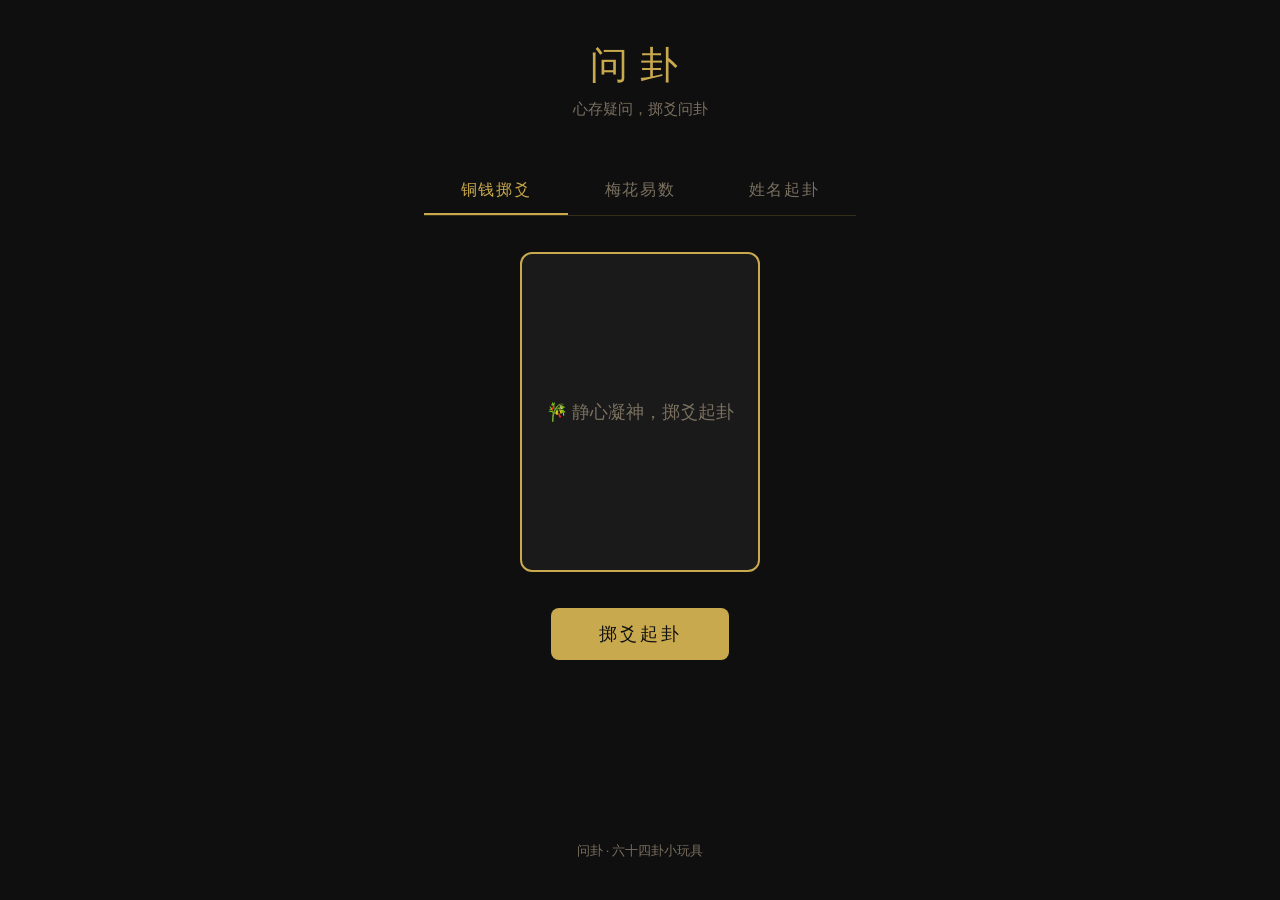
==== index.html @ 0f207373 "AGPL: 全部源码文件补充 AGPL v3 版权头部声明 (4×js + css + html)" ====
<!DOCTYPE html>
<!--
  AskTheOracle — 问卦
  Copyright (C) 2026 问卦 (AskTheOracle)
  Licensed under GNU AGPL v3.0
-->
<html lang="zh-CN">
<head>
    <meta charset="UTF-8">
    <meta name="viewport" content="width=device-width, initial-scale=1.0">
    <!-- [FIX F-06][FIX F-07] CSP: 移除 unsafe-inline（btn-share 已改用 CSS class）+ 移除 frame-ancestors（meta 标签不兼容） -->
    <meta http-equiv="Content-Security-Policy" content="default-src 'self'; style-src 'self'; img-src 'self' data:; connect-src 'none';">
    <title>问卦 · WenGua</title>
    <link rel="stylesheet" href="css/style.css">
</head>
<body>
    <div id="app">
        <header>
            <h1>问卦</h1>
            <p class="subtitle">心存疑问，掷爻问卦</p>
        </header>

        <main id="main-stage">
            <!-- 模式切换 -->
            <div id="mode-tabs">
                <button id="tab-tongqian" class="mode-tab active">铜钱掷爻</button>
                <button id="tab-meihua" class="mode-tab">梅花易数</button>
                <button id="tab-name" class="mode-tab">姓名起卦</button>
            </div>

            <!-- 卦象展示区 -->
            <div id="gua-display">
                <p class="placeholder">🎋 静心凝神，掷爻起卦</p>
            </div>

            <!-- 铜钱操作区 -->
            <div id="controls">
                <button id="btn-cast" class="btn-primary">掷爻起卦</button>
            </div>

            <!-- 梅花操作区 -->
            <div id="meihua-controls" class="hidden">
                <div class="meihua-input-row">
                    <div class="meihua-input-group">
                        <label for="input-num1">上卦数</label>
                        <input type="number" id="input-num1" min="1" max="9999" placeholder="1-9999">
                    </div>
                    <div class="meihua-input-group">
                        <label for="input-num2">下卦数</label>
                        <input type="number" id="input-num2" min="1" max="9999" placeholder="1-9999">
                    </div>
                    <div class="meihua-input-group">
                        <label for="input-num3">动爻数</label>
                        <input type="number" id="input-num3" min="1" max="9999" placeholder="1-9999">
                    </div>
                </div>
                <div class="meihua-btn-row">
                    <button id="btn-meihua-random" class="btn-aux">🎲 随机数字</button>
                    <button id="btn-meihua-time" class="btn-aux">🕐 用当前时间</button>
                </div>
                <button id="btn-meihua-cast" class="btn-primary">起卦</button>
            </div>

            <!-- 姓名起卦区 -->
            <div id="name-controls" class="hidden">
                <div class="name-input-row">
                    <input type="text" id="input-name" placeholder="请输入姓名（如：诸葛亮）" maxlength="10">
                </div>
                <button id="btn-name-cast" class="btn-primary">起卦</button>
            </div>

            <!-- 结果区 -->
            <div id="result" class="hidden">
                <div id="gua-name"></div>
                <div id="gua-symbol"></div>
                <div id="gua-interpretation"></div>
                <button id="btn-share" class="btn-aux btn-share">📤 分享卦象</button>
            </div>
        </main>

        <footer>
            <p>问卦 · 六十四卦小玩具</p>
        </footer>
    </div>

    <script src="js/gua-data.js"></script>
    <script src="js/stroke-data.js"></script>
    <script src="js/animation.js"></script>
    <script src="js/app.js"></script>
</body>
</html>
---- css/style.css ----
/* ========================================
   AskTheOracle — 样式

   Copyright (C) 2026 问卦 (AskTheOracle)
   Licensed under GNU AGPL v3.0
   ======================================== */

/* --- Reset & Base --- */
*, *::before, *::after {
    box-sizing: border-box;
    margin: 0;
    padding: 0;
}

:root {
    --color-bg: #0f0f0f;
    --color-surface: #1a1a1a;
    --color-text: #e0d6c2;
    --color-text-dim: #7a7060;
    --color-accent: #c9a94e;
    --color-accent-glow: #f0d060;
    --font-main: "Microsoft YaHei", "PingFang SC", "Noto Serif SC", serif;
}

body {
    font-family: var(--font-main);
    background: var(--color-bg);
    color: var(--color-text);
    min-height: 100vh;
    display: flex;
    justify-content: center;
    align-items: center;
}

#app {
    width: 100%;
    max-width: 480px;
    min-height: 100vh;
    display: flex;
    flex-direction: column;
    align-items: center;
    padding: 40px 24px;
}

/* --- Header --- */
header {
    text-align: center;
    margin-bottom: 48px;
}

header h1 {
    font-size: 2.4rem;
    color: var(--color-accent);
    letter-spacing: 0.3em;
    font-weight: 400;
}

.subtitle {
    color: var(--color-text-dim);
    font-size: 0.95rem;
    margin-top: 8px;
}

/* --- Main Stage --- */
#main-stage {
    flex: 1;
    width: 100%;
    display: flex;
    flex-direction: column;
    align-items: center;
    gap: 36px;
}

#gua-display {
    width: 240px;
    height: 320px;
    border: 2px solid var(--color-accent);
    border-radius: 12px;
    display: flex;
    align-items: center;
    justify-content: center;
    background: var(--color-surface);
}

.placeholder {
    color: var(--color-text-dim);
    font-size: 1.1rem;
}

/* --- Controls --- */
#controls {
    display: flex;
    gap: 16px;
}

.btn-primary {
    padding: 14px 48px;
    font-size: 1.1rem;
    font-family: var(--font-main);
    background: var(--color-accent);
    color: var(--color-bg);
    border: none;
    border-radius: 8px;
    cursor: pointer;
    letter-spacing: 0.15em;
    transition: all 0.2s ease;
}

.btn-primary:hover {
    background: var(--color-accent-glow);
    transform: translateY(-1px);
}

.btn-primary:active {
    transform: translateY(0);
}

/* --- Result --- */
/* [FIX B1] 特异性: #id.hidden (0,1,1,0) > #id {display:flex} (0,1,0,0) */
.hidden { display: none; }
#meihua-controls.hidden { display: none; }
#meihua-sub-tabs.hidden { display: none; }
#birth-controls.hidden { display: none; }
#name-controls.hidden { display: none; }

#result {
    width: 100%;
    text-align: center;
    padding: 24px;
    background: var(--color-surface);
    border-radius: 12px;
}

/* --- Footer --- */
footer {
    margin-top: 48px;
    color: var(--color-text-dim);
    font-size: 0.8rem;
}

/* --- Yao Display (爻) --- */
#gua-display {
    flex-direction: column;
    justify-content: center;
    gap: 8px;
    padding: 16px;
    overflow: hidden;
}

.yao {
    font-size: 22px;
    text-align: center;
    letter-spacing: 0.15em;
    line-height: 1.8;
    opacity: 0;
    transform: translateY(12px);
    transition: opacity 0.4s ease, transform 0.4s ease;
    position: relative;
    width: 100%;
}

.yao-visible {
    opacity: 1;
    transform: translateY(0);
}

.yao-yang {
    color: var(--color-text);
}

.yao-yin {
    color: var(--color-text);
    letter-spacing: 0.5em;
}

.yao-changing {
    color: var(--color-accent);
    text-shadow: 0 0 8px rgba(201, 169, 78, 0.4);
}

.yao-changing-mark {
    font-size: 14px;
    margin-left: 8px;
    vertical-align: super;
}

/* --- Button Disabled --- */
.btn-primary:disabled {
    opacity: 0.5;
    cursor: not-allowed;
    transform: none;
}

.btn-primary:disabled:hover {
    background: var(--color-accent);
    transform: none;
}

/* --- Result Area --- */
#gua-name {
    font-size: 1.6rem;
    color: var(--color-accent);
    margin-bottom: 8px;
    letter-spacing: 0.1em;
}

#gua-symbol {
    font-size: 56px;
    line-height: 1.4;
    margin-bottom: 16px;
}

#gua-interpretation {
    text-align: left;
    line-height: 1.8;
}

.gua-judgement {
    font-size: 1rem;
    padding: 12px 0;
    border-bottom: 1px solid rgba(201, 169, 78, 0.2);
    margin-bottom: 12px;
}

.yao-lines-list {
    display: flex;
    flex-direction: column;
    gap: 4px;
    margin-bottom: 16px;
}

.yao-line-item {
    font-size: 0.95rem;
    padding: 6px 12px;
    border-radius: 4px;
    line-height: 1.6;
}

.yao-line-item.changing {
    color: var(--color-accent);
    border-left: 3px solid var(--color-accent);
    background: rgba(201, 169, 78, 0.08);
}

/* --- Bian Gua Card (变卦) --- */
.bian-gua-card {
    background: var(--color-bg);
    border: 1px solid var(--color-accent);
    border-radius: 10px;
    padding: 16px;
    margin-bottom: 16px;
}

.bian-gua-header {
    font-size: 1.2rem;
    color: var(--color-accent);
    margin-bottom: 8px;
    letter-spacing: 0.1em;
}

.bian-gua-judgement {
    font-size: 0.95rem;
    line-height: 1.6;
}

/* --- Gua Focus (解读焦点) --- */
.gua-focus {
    border-left: 4px solid var(--color-accent);
    padding: 12px 16px;
    background: rgba(201, 169, 78, 0.06);
    border-radius: 0 8px 8px 0;
}

.gua-focus-header {
    font-size: 1.05rem;
    color: var(--color-accent);
    margin-bottom: 8px;
    letter-spacing: 0.1em;
}

.gua-focus-primary {
    font-size: 1rem;
    line-height: 1.6;
    margin-bottom: 4px;
}

.gua-focus-secondary {
    font-size: 0.95rem;
    line-height: 1.6;
    color: var(--color-text-dim);
}

/* --- Mode Tabs --- */
#mode-tabs {
    display: flex;
    width: 100%;
    border-bottom: 1px solid rgba(201, 169, 78, 0.2);
    margin-bottom: 0;
}

.mode-tab {
    flex: 1;
    padding: 12px 16px;
    font-size: 1rem;
    font-family: var(--font-main);
    background: transparent;
    color: var(--color-text-dim);
    border: none;
    border-bottom: 2px solid transparent;
    cursor: pointer;
    letter-spacing: 0.1em;
    transition: all 0.2s ease;
}

.mode-tab:hover {
    color: var(--color-text);
}

.mode-tab.active {
    color: var(--color-accent);
    border-bottom-color: var(--color-accent);
}

/* --- Meihua Controls --- */
#meihua-controls {
    width: 100%;
    display: flex;
    flex-direction: column;
    gap: 16px;
    align-items: center;
}

.meihua-input-row {
    display: flex;
    gap: 12px;
    width: 100%;
}

.meihua-input-group {
    flex: 1;
    display: flex;
    flex-direction: column;
    gap: 6px;
}

.meihua-input-group label {
    font-size: 0.85rem;
    color: var(--color-text-dim);
    text-align: center;
}

.meihua-input-group input {
    padding: 10px 8px;
    font-size: 1.1rem;
    font-family: var(--font-main);
    background: var(--color-bg);
    color: var(--color-text);
    border: 1px solid rgba(201, 169, 78, 0.3);
    border-radius: 6px;
    text-align: center;
    outline: none;
    transition: border-color 0.2s ease;
    -moz-appearance: textfield;
}

.meihua-input-group input::-webkit-outer-spin-button,
.meihua-input-group input::-webkit-inner-spin-button {
    -webkit-appearance: none;
    margin: 0;
}

.meihua-input-group input:focus {
    border-color: var(--color-accent);
}

.meihua-input-group input.error {
    border-color: #e05555;
    box-shadow: 0 0 6px rgba(224, 85, 85, 0.4);
}

.meihua-btn-row {
    display: flex;
    gap: 12px;
    width: 100%;
}

.btn-aux {
    flex: 1;
    padding: 10px 12px;
    font-size: 0.9rem;
    font-family: var(--font-main);
    background: transparent;
    color: var(--color-accent);
    border: 1px solid var(--color-accent);
    border-radius: 6px;
    cursor: pointer;
    letter-spacing: 0.05em;
    transition: all 0.2s ease;
}

.btn-aux:hover {
    background: rgba(201, 169, 78, 0.1);
}

.btn-share {
    margin-top: 16px;
    width: 100%;
}

/* --- Meihua Trigram Display --- */
#gua-display.meihua-mode {
    flex-direction: row;
    justify-content: center;
    align-items: center;
    gap: 4px;
}

.meihua-trigram {
    font-size: 56px;
    line-height: 1;
    color: var(--color-accent);
}

/* --- Meihua Result Cards --- */
.meihua-card {
    padding: 16px;
    margin-bottom: 12px;
    border-radius: 10px;
}

.meihua-card .card-header {
    font-size: 1.1rem;
    color: var(--color-accent);
    margin-bottom: 8px;
    letter-spacing: 0.08em;
}

.meihua-card .card-body {
    font-size: 0.95rem;
    line-height: 1.6;
}

/* --- Ti-Yong Sheng-Ke Card --- */
.tiyong-card {
    padding: 16px;
    margin-bottom: 12px;
    border-radius: 10px;
    border: 1px solid;
}

.tiyong-card .card-header {
    font-size: 1.1rem;
    margin-bottom: 8px;
    letter-spacing: 0.08em;
}

.tiyong-card .card-body {
    font-size: 0.95rem;
    line-height: 1.8;
}

.tiyong-level-5 {
    background: rgba(76, 175, 80, 0.12);
    border-color: #4caf50;
}

.tiyong-level-5 .card-header {
    color: #4caf50;
}

.tiyong-level-4 {
    background: rgba(33, 150, 243, 0.12);
    border-color: #2196f3;
}

.tiyong-level-4 .card-header {
    color: #2196f3;
}

.tiyong-level-3 {
    background: rgba(201, 169, 78, 0.12);
    border-color: var(--color-accent);
}

.tiyong-level-3 .card-header {
    color: var(--color-accent);
}

.tiyong-level-2 {
    background: rgba(255, 193, 7, 0.12);
    border-color: #ffc107;
}

.tiyong-level-2 .card-header {
    color: #ffc107;
}

.tiyong-level-1 {
    background: rgba(224, 85, 85, 0.12);
    border-color: #e05555;
}

.tiyong-level-1 .card-header {
    color: #e05555;
}

/* --- Meihua Source Info --- */
.meihua-source {
    font-size: 0.85rem;
    color: var(--color-text-dim);
    margin-top: 4px;
    line-height: 1.6;
}

/* --- Name Controls --- */
#name-controls {
    width: 100%;
    display: flex;
    flex-direction: column;
    gap: 16px;
    align-items: center;
}

.name-input-row {
    width: 100%;
}

.name-input-row input {
    width: 100%;
    padding: 14px 12px;
    font-size: 1.2rem;
    font-family: var(--font-main);
    background: var(--color-bg);
    color: var(--color-text);
    border: 1px solid rgba(201, 169, 78, 0.3);
    border-radius: 8px;
    text-align: center;
    outline: none;
    transition: border-color 0.2s ease;
}

.name-input-row input:focus {
    border-color: var(--color-accent);
}

/* [FIX B4] 统一错误样式：与 meihua-input-group 保持一致 */
.name-input-row input.error {
    border-color: #e05555;
    box-shadow: 0 0 6px rgba(224, 85, 85, 0.4);
}

/* --- Stroke Detail --- */
.stroke-detail {
    text-align: center;
    padding: 12px;
    margin-bottom: 12px;
    background: var(--color-bg);
    border-radius: 8px;
    border: 1px solid rgba(201, 169, 78, 0.15);
    line-height: 2;
}

.stroke-char {
    color: var(--color-accent);
    font-size: 1rem;
}

.stroke-num {
    color: var(--color-text);
    font-weight: bold;
    font-size: 1.1rem;
}

.stroke-sum {
    color: var(--color-text-dim);
    font-size: 0.85rem;
}

/* --- Name Eval Card --- */
.name-eval-card {
    padding: 16px;
    margin-bottom: 12px;
    border-radius: 10px;
    border: 1px solid;
}

/* --- Coin Flip Animation --- */
@keyframes coinFlip {
    0%   { transform: rotateY(0deg) scale(0); opacity: 0; }
    50%  { transform: rotateY(360deg) scale(1.2); opacity: 1; }
    100% { transform: rotateY(720deg) scale(1); opacity: 1; }
}

@keyframes coinPulse {
    0%,100% { box-shadow: 0 0 4px var(--color-accent); }
    50% { box-shadow: 0 0 20px var(--color-accent-glow); }
}

.coin-flip {
    transform-style: preserve-3d;
    animation: coinFlip 0.5s ease-out forwards;
}

.coin-flip.coin-changing {
    animation: coinFlip 0.5s ease-out forwards, coinPulse 1s ease-in-out 0.5s infinite;
}

.coin-flip .coin-icon {
    display: inline-block;
    font-size: 28px;
    margin-right: 8px;
    vertical-align: middle;
}

.coin-flip .coin-text {
    display: inline-block;
    vertical-align: middle;
}

/* --- Responsive (480px) --- */
@media (max-width: 480px) {
    #app {
        padding: 24px 16px;
    }

    #gua-display {
        width: 200px;
        height: 280px;
    }

    .yao {
        font-size: 18px;
    }

    #gua-symbol {
        font-size: 48px;
    }

    #gua-name {
        font-size: 1.3rem;
    }

    .btn-primary {
        padding: 12px 36px;
        font-size: 1rem;
    }

    .bian-gua-card {
        padding: 12px;
    }

    .gua-focus {
        padding: 10px 12px;
    }

    .meihua-input-row {
        gap: 8px;
    }

    .meihua-input-group input {
        font-size: 1rem;
        padding: 8px 4px;
    }

    .btn-aux {
        font-size: 0.8rem;
        padding: 8px 6px;
    }

    .meihua-trigram {
        font-size: 42px;
    }

    #mode-tabs {
        font-size: 0.9rem;
    }

    .name-input-row input {
        font-size: 1.1rem;
        padding: 10px 8px;
    }
}
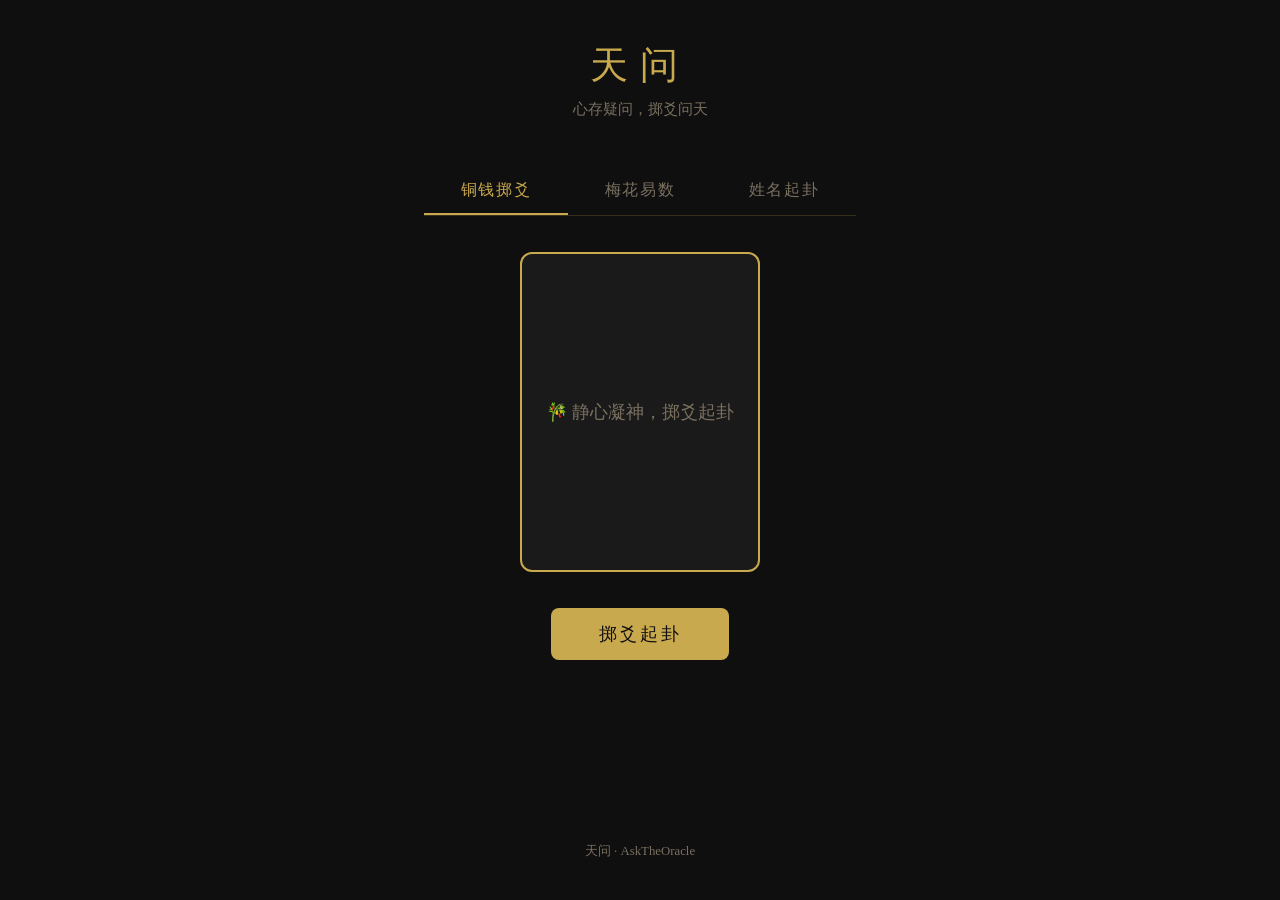
==== commit 85122530: "正式更名: 问卦 → 天问 (AskTheOracle) — 全局替换源码+文档+报告" ====
--- a/index.html
+++ b/index.html
@@ -1,7 +1,7 @@
 <!DOCTYPE html>
 <!--
-  AskTheOracle — 问卦
-  Copyright (C) 2026 问卦 (AskTheOracle)
+  AskTheOracle — 天问
+  Copyright (C) 2026 天问 (AskTheOracle)
   Licensed under GNU AGPL v3.0
 -->
 <html lang="zh-CN">
@@ -10,14 +10,14 @@
     <meta name="viewport" content="width=device-width, initial-scale=1.0">
     <!-- [FIX F-06][FIX F-07] CSP: 移除 unsafe-inline（btn-share 已改用 CSS class）+ 移除 frame-ancestors（meta 标签不兼容） -->
     <meta http-equiv="Content-Security-Policy" content="default-src 'self'; style-src 'self'; img-src 'self' data:; connect-src 'none';">
-    <title>问卦 · WenGua</title>
+    <title>天问 · AskTheOracle</title>
     <link rel="stylesheet" href="css/style.css">
 </head>
 <body>
     <div id="app">
         <header>
-            <h1>问卦</h1>
-            <p class="subtitle">心存疑问，掷爻问卦</p>
+            <h1>天问</h1>
+            <p class="subtitle">心存疑问，掷爻问天</p>
         </header>
 
         <main id="main-stage">
@@ -79,7 +79,7 @@
         </main>
 
         <footer>
-            <p>问卦 · 六十四卦小玩具</p>
+            <p>天问 · AskTheOracle</p>
         </footer>
     </div>
 
--- a/css/style.css
+++ b/css/style.css
@@ -1,7 +1,7 @@
 /* ========================================
    AskTheOracle — 样式
 
-   Copyright (C) 2026 问卦 (AskTheOracle)
+   Copyright (C) 2026 天问 (AskTheOracle)
    Licensed under GNU AGPL v3.0
    ======================================== */
 
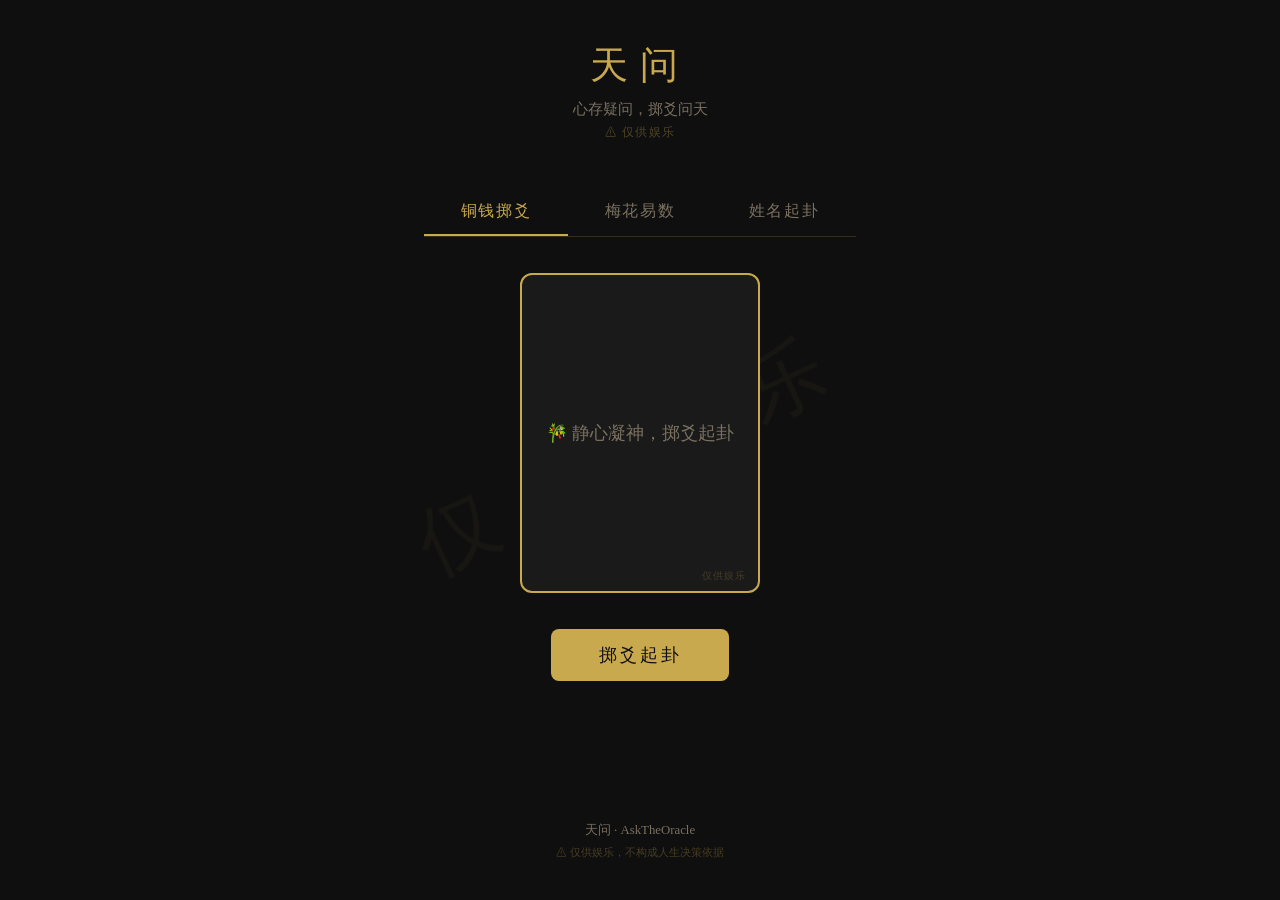
==== commit 936561e8: "A 0.6: 全页水印 — header+footer+背景+gua展示区+分享卡片五处仅供娱乐" ====
--- a/index.html
+++ b/index.html
@@ -9,15 +9,21 @@
     <meta charset="UTF-8">
     <meta name="viewport" content="width=device-width, initial-scale=1.0">
     <!-- [FIX F-06][FIX F-07] CSP: 移除 unsafe-inline（btn-share 已改用 CSS class）+ 移除 frame-ancestors（meta 标签不兼容） -->
-    <meta http-equiv="Content-Security-Policy" content="default-src 'self'; style-src 'self'; img-src 'self' data:; connect-src 'none';">
+    <meta http-equiv="Content-Security-Policy" content="default-src 'self'; style-src 'self'; img-src 'self' data:; connect-src 'self'; worker-src 'self';">
     <title>天问 · AskTheOracle</title>
     <link rel="stylesheet" href="css/style.css">
+    <link rel="manifest" href="manifest.json">
+    <meta name="theme-color" content="#0f0f0f">
+    <meta name="apple-mobile-web-app-capable" content="yes">
+    <meta name="apple-mobile-web-app-status-bar-style" content="black-translucent">
+    <link rel="apple-touch-icon" href="icon.svg">
 </head>
 <body>
     <div id="app">
         <header>
             <h1>天问</h1>
             <p class="subtitle">心存疑问，掷爻问天</p>
+            <p class="header-disclaimer">⚠ 仅供娱乐</p>
         </header>
 
         <main id="main-stage">
@@ -80,6 +86,7 @@
 
         <footer>
             <p>天问 · AskTheOracle</p>
+            <p class="footer-disclaimer">⚠ 仅供娱乐，不构成人生决策依据</p>
         </footer>
     </div>
 
@@ -87,5 +94,10 @@
     <script src="js/stroke-data.js"></script>
     <script src="js/animation.js"></script>
     <script src="js/app.js"></script>
+    <script>
+    if ('serviceWorker' in navigator) {
+        navigator.serviceWorker.register('sw.js').catch(function () {});
+    }
+    </script>
 </body>
 </html>
--- a/css/style.css
+++ b/css/style.css
@@ -30,6 +30,24 @@
     display: flex;
     justify-content: center;
     align-items: center;
+    position: relative;
+    overflow-x: hidden;
+}
+
+/* --- Global watermark --- */
+body::after {
+    content: '仅供娱乐';
+    position: fixed;
+    top: 50%;
+    left: 50%;
+    transform: translate(-50%, -50%) rotate(-25deg);
+    font-size: 5rem;
+    color: rgba(201, 169, 78, 0.04);
+    pointer-events: none;
+    white-space: nowrap;
+    z-index: 0;
+    letter-spacing: 0.5em;
+    font-family: var(--font-main);
 }
 
 #app {
@@ -40,6 +58,8 @@
     flex-direction: column;
     align-items: center;
     padding: 40px 24px;
+    position: relative;
+    z-index: 1;
 }
 
 /* --- Header --- */
@@ -59,6 +79,13 @@
     color: var(--color-text-dim);
     font-size: 0.95rem;
     margin-top: 8px;
+}
+
+.header-disclaimer {
+    color: rgba(201, 169, 78, 0.35);
+    font-size: 0.75rem;
+    margin-top: 4px;
+    letter-spacing: 0.1em;
 }
 
 /* --- Main Stage --- */
@@ -80,6 +107,20 @@
     align-items: center;
     justify-content: center;
     background: var(--color-surface);
+    position: relative;
+    overflow: hidden;
+}
+
+#gua-display::after {
+    content: '仅供娱乐';
+    position: absolute;
+    bottom: 8px;
+    right: 12px;
+    font-size: 0.65rem;
+    color: rgba(201, 169, 78, 0.25);
+    pointer-events: none;
+    letter-spacing: 0.1em;
+    font-family: var(--font-main);
 }
 
 .placeholder {
@@ -136,6 +177,13 @@
     margin-top: 48px;
     color: var(--color-text-dim);
     font-size: 0.8rem;
+    text-align: center;
+}
+
+.footer-disclaimer {
+    margin-top: 6px;
+    font-size: 0.7rem;
+    color: rgba(201, 169, 78, 0.3);
 }
 
 /* --- Yao Display (爻) --- */
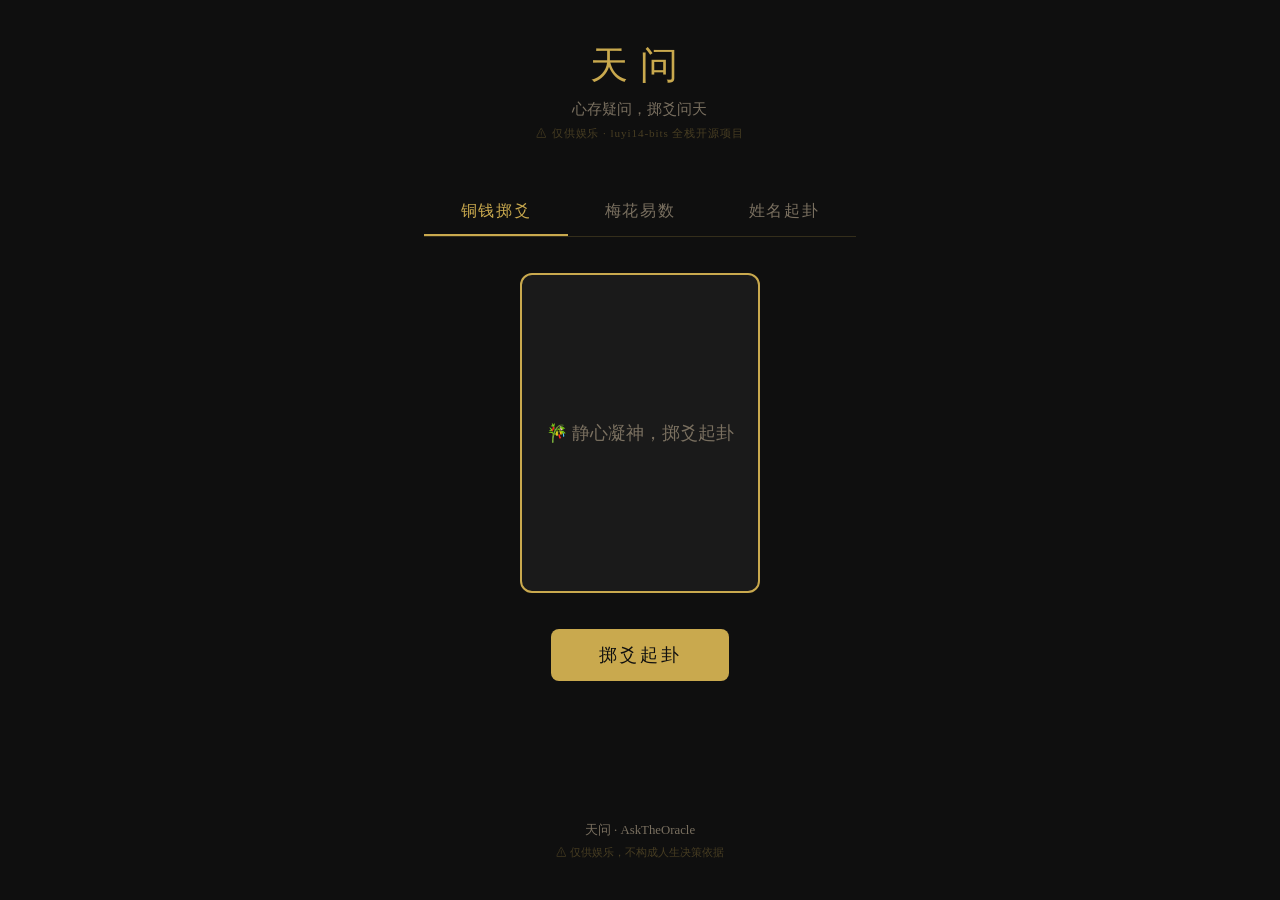
==== commit b32f4a42: "水印简化: 移除全局斜纹和卦象框角标，仅保留标题下方一行" ====
--- a/index.html
+++ b/index.html
@@ -23,7 +23,7 @@
         <header>
             <h1>天问</h1>
             <p class="subtitle">心存疑问，掷爻问天</p>
-            <p class="header-disclaimer">⚠ 仅供娱乐</p>
+            <p class="header-watermark">⚠ 仅供娱乐 · luyi14-bits 全栈开源项目</p>
         </header>
 
         <main id="main-stage">
--- a/css/style.css
+++ b/css/style.css
@@ -30,24 +30,6 @@
     display: flex;
     justify-content: center;
     align-items: center;
-    position: relative;
-    overflow-x: hidden;
-}
-
-/* --- Global watermark --- */
-body::after {
-    content: '仅供娱乐';
-    position: fixed;
-    top: 50%;
-    left: 50%;
-    transform: translate(-50%, -50%) rotate(-25deg);
-    font-size: 5rem;
-    color: rgba(201, 169, 78, 0.04);
-    pointer-events: none;
-    white-space: nowrap;
-    z-index: 0;
-    letter-spacing: 0.5em;
-    font-family: var(--font-main);
 }
 
 #app {
@@ -58,8 +40,6 @@
     flex-direction: column;
     align-items: center;
     padding: 40px 24px;
-    position: relative;
-    z-index: 1;
 }
 
 /* --- Header --- */
@@ -88,6 +68,13 @@
     letter-spacing: 0.1em;
 }
 
+.header-watermark {
+    color: rgba(201, 169, 78, 0.3);
+    font-size: 0.7rem;
+    margin-top: 6px;
+    letter-spacing: 0.08em;
+}
+
 /* --- Main Stage --- */
 #main-stage {
     flex: 1;
@@ -107,20 +94,6 @@
     align-items: center;
     justify-content: center;
     background: var(--color-surface);
-    position: relative;
-    overflow: hidden;
-}
-
-#gua-display::after {
-    content: '仅供娱乐';
-    position: absolute;
-    bottom: 8px;
-    right: 12px;
-    font-size: 0.65rem;
-    color: rgba(201, 169, 78, 0.25);
-    pointer-events: none;
-    letter-spacing: 0.1em;
-    font-family: var(--font-main);
 }
 
 .placeholder {
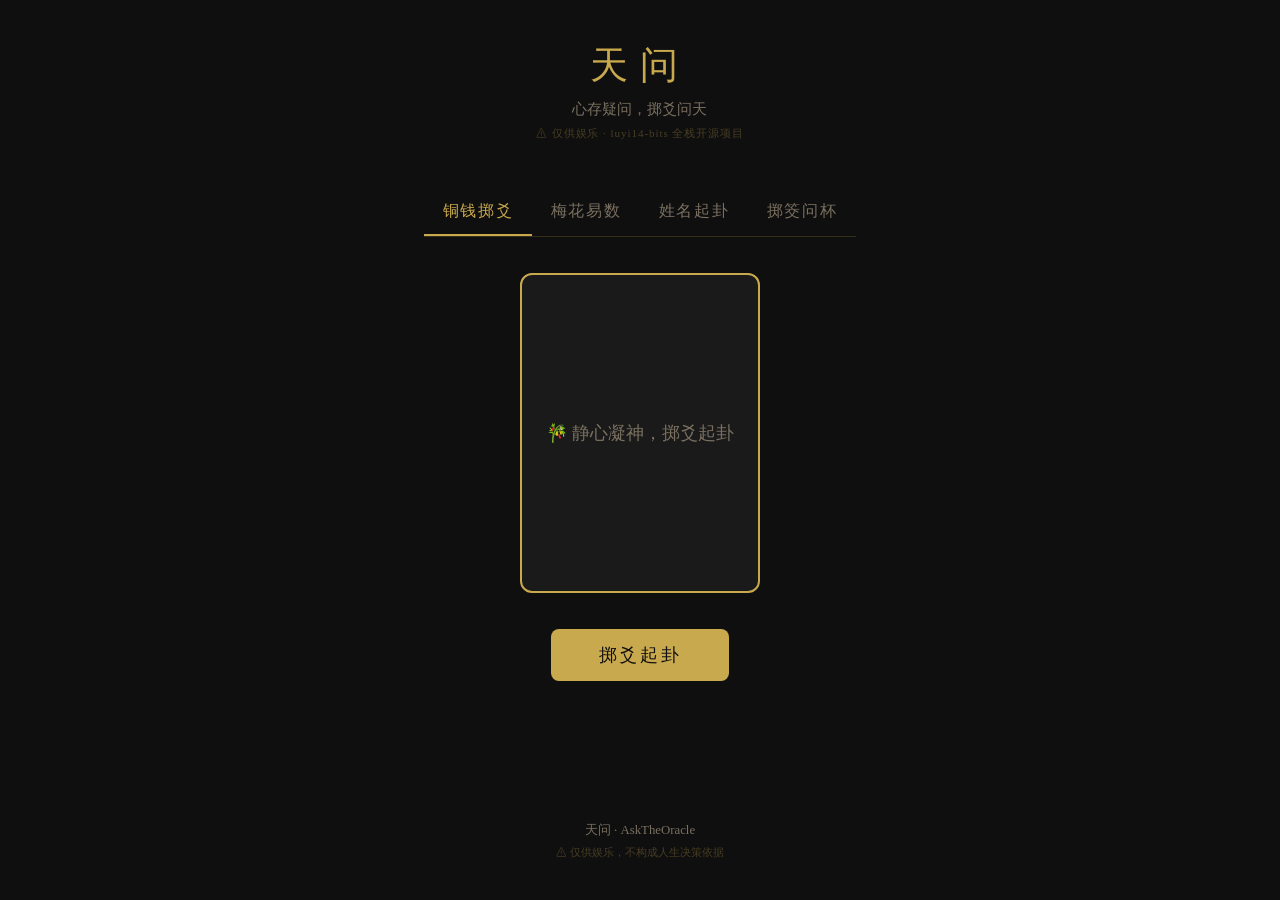
==== commit babb41e0: "A 0.7: 掷筊问杯+白话解卦发布 — 六模式就绪，versions/A0.7 冻结 63 文件" ====
--- a/index.html
+++ b/index.html
@@ -32,6 +32,7 @@
                 <button id="tab-tongqian" class="mode-tab active">铜钱掷爻</button>
                 <button id="tab-meihua" class="mode-tab">梅花易数</button>
                 <button id="tab-name" class="mode-tab">姓名起卦</button>
+                <button id="tab-jiaobei" class="mode-tab">掷筊问杯</button>
             </div>
 
             <!-- 卦象展示区 -->
@@ -75,6 +76,14 @@
                 <button id="btn-name-cast" class="btn-primary">起卦</button>
             </div>
 
+            <!-- 掷筊问杯区 -->
+            <div id="jiaobei-controls" class="hidden">
+                <div id="jiaobei-display">
+                    <p class="placeholder">🙏 掷筊问杯，诚心则灵</p>
+                </div>
+                <button id="btn-jiaobei" class="btn-primary">掷杯</button>
+            </div>
+
             <!-- 结果区 -->
             <div id="result" class="hidden">
                 <div id="gua-name"></div>
@@ -91,6 +100,7 @@
     </div>
 
     <script src="js/gua-data.js"></script>
+    <script src="js/plain-data.js"></script>
     <script src="js/stroke-data.js"></script>
     <script src="js/animation.js"></script>
     <script src="js/app.js"></script>
--- a/css/style.css
+++ b/css/style.css
@@ -136,6 +136,7 @@
 #meihua-sub-tabs.hidden { display: none; }
 #birth-controls.hidden { display: none; }
 #name-controls.hidden { display: none; }
+#jiaobei-controls.hidden { display: none; }
 
 #result {
     width: 100%;
@@ -605,6 +606,85 @@
     border: 1px solid;
 }
 
+/* --- Plain Card (白话解读) --- */
+.plain-card {
+    padding: 12px 16px;
+    margin-bottom: 12px;
+    background: rgba(26, 26, 26, 0.8);
+    border-left: 4px solid var(--color-accent);
+    border-radius: 0 8px 8px 0;
+    font-size: 0.95rem;
+    line-height: 1.7;
+    color: var(--color-text);
+}
+
+/* --- JiaoBei Animation --- */
+@keyframes jiaobeiDrop {
+    0%   { transform: translateY(-80px) rotateX(90deg); opacity: 0; }
+    60%  { transform: translateY(10px) rotateX(0deg); opacity: 1; }
+    80%  { transform: translateY(-5px); }
+    100% { transform: translateY(0); opacity: 1; }
+}
+
+@keyframes jiaobeiGlow {
+    0%,100% { box-shadow: 0 0 4px currentColor; }
+    50% { box-shadow: 0 0 20px currentColor; }
+}
+
+.jiaobei-result {
+    display: flex;
+    flex-direction: column;
+    align-items: center;
+    gap: 8px;
+    padding: 16px;
+    margin: 8px 0;
+    border-radius: 12px;
+    animation: jiaobeiDrop 0.8s ease-out forwards;
+    opacity: 0;
+}
+
+.jiaobei-visible {
+    opacity: 1;
+}
+
+.jiaobei-cup {
+    font-size: 48px;
+    line-height: 1;
+    animation: jiaobeiGlow 1.5s ease-in-out 0.8s infinite;
+}
+
+.jiaobei-shengbei {
+    color: #4caf50;
+}
+
+.jiaobei-shengbei .jiaobei-cup {
+    color: #4caf50;
+    text-shadow: 0 0 12px rgba(76, 175, 80, 0.6);
+}
+
+.jiaobei-xiaobei {
+    color: #ffc107;
+}
+
+.jiaobei-xiaobei .jiaobei-cup {
+    color: #ffc107;
+    text-shadow: 0 0 12px rgba(255, 193, 7, 0.6);
+}
+
+.jiaobei-yinbei {
+    color: #e05555;
+}
+
+.jiaobei-yinbei .jiaobei-cup {
+    color: #e05555;
+    text-shadow: 0 0 12px rgba(224, 85, 85, 0.6);
+}
+
+.jiaobei-label {
+    font-size: 1rem;
+    letter-spacing: 0.1em;
+}
+
 /* --- Coin Flip Animation --- */
 @keyframes coinFlip {
     0%   { transform: rotateY(0deg) scale(0); opacity: 0; }
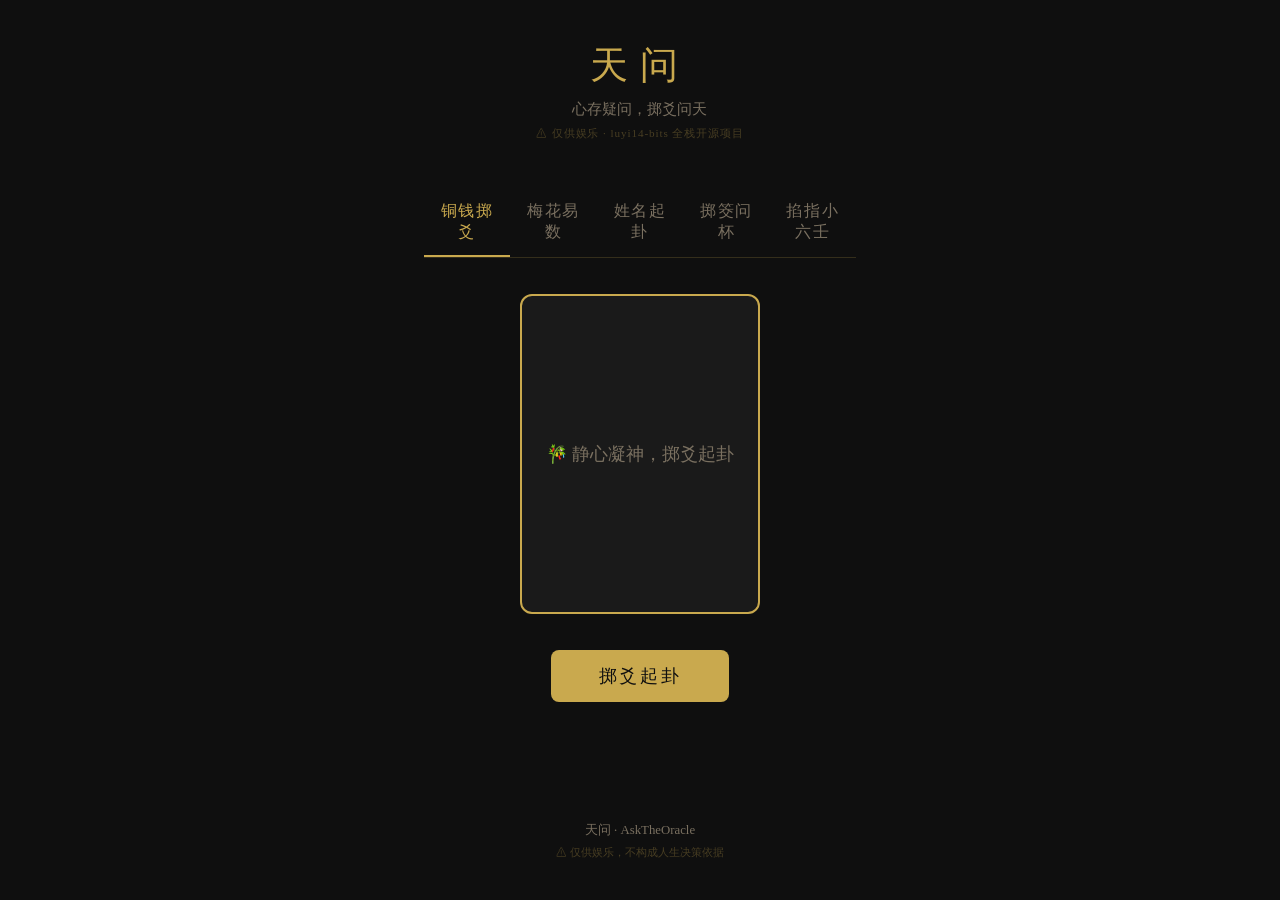
==== commit 8ff1e83a: "fix: 交叉起卦命运等级偏高 — 删 auto-boost+降降级阈值(badCount>=2→-1)" ====
--- a/index.html
+++ b/index.html
@@ -33,6 +33,7 @@
                 <button id="tab-meihua" class="mode-tab">梅花易数</button>
                 <button id="tab-name" class="mode-tab">姓名起卦</button>
                 <button id="tab-jiaobei" class="mode-tab">掷筊问杯</button>
+                <button id="tab-liuren" class="mode-tab">掐指小六壬</button>
             </div>
 
             <!-- 卦象展示区 -->
@@ -74,6 +75,28 @@
                     <input type="text" id="input-name" placeholder="请输入姓名（如：诸葛亮）" maxlength="10">
                 </div>
                 <button id="btn-name-cast" class="btn-primary">起卦</button>
+                <button id="btn-toggle-cross" class="btn-aux">交叉分析</button>
+                <div id="birth-controls" class="hidden">
+                    <div class="birth-input-row">
+                        <div class="birth-input-group">
+                            <label for="input-birth-year">年</label>
+                            <input type="number" id="input-birth-year" min="1900" max="2100" placeholder="1990">
+                        </div>
+                        <div class="birth-input-group">
+                            <label for="input-birth-month">月</label>
+                            <input type="number" id="input-birth-month" min="1" max="12" placeholder="1">
+                        </div>
+                        <div class="birth-input-group">
+                            <label for="input-birth-day">日</label>
+                            <input type="number" id="input-birth-day" min="1" max="31" placeholder="1">
+                        </div>
+                        <div class="birth-input-group">
+                            <label for="input-birth-hour">时</label>
+                            <input type="number" id="input-birth-hour" min="0" max="23" placeholder="12">
+                        </div>
+                    </div>
+                    <button id="btn-cross-cast" class="btn-primary">交叉起卦</button>
+                </div>
             </div>
 
             <!-- 掷筊问杯区 -->
@@ -82,6 +105,25 @@
                     <p class="placeholder">🙏 掷筊问杯，诚心则灵</p>
                 </div>
                 <button id="btn-jiaobei" class="btn-primary">掷杯</button>
+            </div>
+
+            <!-- 小六壬掐指区 -->
+            <div id="liuren-controls" class="hidden">
+                <div class="meihua-input-row">
+                    <div class="meihua-input-group">
+                        <label for="input-liuren-month">农历月</label>
+                        <input type="number" id="input-liuren-month" min="1" max="12" placeholder="1-12">
+                    </div>
+                    <div class="meihua-input-group">
+                        <label for="input-liuren-day">农历日</label>
+                        <input type="number" id="input-liuren-day" min="1" max="30" placeholder="1-30">
+                    </div>
+                    <div class="meihua-input-group">
+                        <label for="input-liuren-hour">时辰</label>
+                        <input type="number" id="input-liuren-hour" min="1" max="12" placeholder="1-12">
+                    </div>
+                </div>
+                <button id="btn-liuren-cast" class="btn-primary">掐指推算</button>
             </div>
 
             <!-- 结果区 -->
--- a/css/style.css
+++ b/css/style.css
@@ -137,6 +137,7 @@
 #birth-controls.hidden { display: none; }
 #name-controls.hidden { display: none; }
 #jiaobei-controls.hidden { display: none; }
+#liuren-controls.hidden { display: none; }
 
 #result {
     width: 100%;
@@ -781,3 +782,302 @@
         padding: 10px 8px;
     }
 }
+
+/* --- 交叉起卦 --- */
+.cross-fate-card {
+    padding: 16px;
+    margin-bottom: 12px;
+    border-radius: 10px;
+    border: 2px solid;
+    text-align: center;
+}
+
+.cross-fate-card .card-header {
+    font-size: 1.15rem;
+    font-weight: bold;
+    margin-bottom: 8px;
+    letter-spacing: 0.05em;
+}
+
+.cross-fate-card .card-body {
+    font-size: 0.95rem;
+    line-height: 1.6;
+    color: var(--color-text);
+}
+
+/* --- 生辰输入 --- */
+.birth-input-row {
+    display: flex;
+    gap: 8px;
+    width: 100%;
+    margin-bottom: 12px;
+}
+
+.birth-input-group {
+    flex: 1;
+    display: flex;
+    flex-direction: column;
+    gap: 4px;
+}
+
+.birth-input-group label {
+    font-size: 0.75rem;
+    color: var(--color-text-dim);
+    text-align: center;
+}
+
+.birth-input-group input {
+    padding: 8px 4px;
+    font-size: 0.95rem;
+    font-family: var(--font-main);
+    background: var(--color-bg);
+    color: var(--color-text);
+    border: 1px solid rgba(201, 169, 78, 0.3);
+    border-radius: 6px;
+    text-align: center;
+    outline: none;
+    transition: border-color 0.2s ease;
+    -moz-appearance: textfield;
+}
+
+.birth-input-group input::-webkit-outer-spin-button,
+.birth-input-group input::-webkit-inner-spin-button {
+    -webkit-appearance: none;
+    margin: 0;
+}
+
+.birth-input-group input:focus {
+    border-color: var(--color-accent);
+}
+
+.birth-input-group input.error {
+    border-color: #e05555;
+    box-shadow: 0 0 6px rgba(224, 85, 85, 0.4);
+}
+
+/* --- 小六壬掌诀动画 --- */
+.liuren-palm {
+    position: relative;
+    width: 200px;
+    height: 200px;
+    margin: 0 auto;
+}
+
+.liuren-dot {
+    position: absolute;
+    width: 12px;
+    height: 12px;
+    border-radius: 50%;
+    background: rgba(201, 169, 78, 0.3);
+    transition: all 0.3s ease;
+}
+
+.liuren-dot-active {
+    background: var(--color-accent);
+    box-shadow: 0 0 8px var(--color-accent);
+    animation: dotPulse 0.6s ease-in-out;
+}
+
+.liuren-dot-final {
+    box-shadow: 0 0 16px currentColor, 0 0 32px currentColor;
+    animation: dotGlow 1.5s ease-in-out infinite;
+}
+
+@keyframes dotPulse {
+    0%   { transform: scale(0); }
+    60%  { transform: scale(1.8); }
+    100% { transform: scale(1); }
+}
+
+@keyframes dotGlow {
+    0%, 100% { transform: scale(1); opacity: 1; }
+    50%      { transform: scale(1.5); opacity: 0.7; }
+}
+
+.liuren-dot-label {
+    position: absolute;
+    left: 50%;
+    transform: translateX(-50%);
+    top: 16px;  /* 【FIX A4】原 margin-top 导致标签可能溢出，改用 top:16px 固定定位 */
+    font-size: 0.7rem;
+    color: var(--color-text-dim);
+    white-space: nowrap;
+    pointer-events: none;
+}
+
+.liuren-dot-label-final {
+    font-weight: bold;
+    font-size: 0.8rem;
+}
+
+/* --- 小六壬结果卡片 --- */
+.liuren-result-card {
+    padding: 16px;
+    margin-bottom: 12px;
+    border-radius: 10px;
+    border: 2px solid;
+    text-align: center;
+}
+
+.liuren-result-name {
+    font-size: 1.3rem;
+    font-weight: bold;
+    margin-bottom: 6px;
+    letter-spacing: 0.05em;
+}
+
+.liuren-result-info {
+    font-size: 0.85rem;
+    color: var(--color-text-dim);
+    margin-bottom: 10px;
+}
+
+.liuren-result-meaning {
+    font-size: 0.95rem;
+    line-height: 1.8;
+    color: var(--color-text);
+    text-align: left;
+}
+
+.liuren-steps {
+    padding: 12px;
+    margin-top: 12px;
+    background: var(--color-bg);
+    border-radius: 8px;
+    border: 1px solid rgba(201, 169, 78, 0.15);
+}
+
+.liuren-steps-title {
+    font-size: 0.85rem;
+    color: var(--color-text-dim);
+    margin-bottom: 8px;
+}
+
+.liuren-steps-list {
+    font-size: 0.9rem;
+    line-height: 1.8;
+    color: var(--color-text);
+}
+
+.liuren-step-item {
+    color: var(--color-text-dim);
+}
+
+.liuren-step-final {
+    color: var(--color-accent);
+    font-weight: bold;
+}
+
+/* --- 五格姓名学卡片 --- */
+.wuge-card {
+    padding: 16px;
+    margin-bottom: 12px;
+    border-radius: 10px;
+    border: 1px solid rgba(201, 169, 78, 0.3);
+    background: var(--color-bg);
+}
+
+.wuge-card-title {
+    font-size: 1.1rem;
+    color: var(--color-accent);
+    margin-bottom: 12px;
+    text-align: center;
+    letter-spacing: 0.1em;
+}
+
+.wuge-row {
+    display: flex;
+    align-items: center;
+    padding: 6px 0;
+    border-bottom: 1px solid rgba(201, 169, 78, 0.1);
+}
+
+.wuge-row:last-of-type {
+    border-bottom: none;
+}
+
+.wuge-label {
+    width: 48px;
+    font-size: 0.9rem;
+    color: var(--color-accent);
+    text-align: center;
+}
+
+.wuge-value {
+    flex: 1;
+    font-size: 0.85rem;
+    color: var(--color-text);
+    text-align: center;
+}
+
+.wuge-judgment {
+    width: 130px;
+    font-size: 0.8rem;
+    text-align: right;
+}
+
+.wuge-daji {
+    color: #4caf50;
+}
+
+.wuge-ji {
+    color: #2196f3;
+}
+
+.wuge-banji {
+    color: var(--color-accent);
+}
+
+.wuge-xiong {
+    color: #ffc107;
+}
+
+.wuge-daxiong {
+    color: #e05555;
+}
+
+.wuge-sancai {
+    display: flex;
+    align-items: center;
+    padding: 8px 0;
+    margin-top: 8px;
+    border-top: 1px solid rgba(201, 169, 78, 0.2);
+}
+
+.wuge-sancai-config {
+    flex: 1;
+    font-size: 0.85rem;
+    color: var(--color-text);
+    text-align: center;
+}
+
+/* --- 模式tab响应式 --- */
+@media (max-width: 480px) {
+    .mode-tab {
+        padding: 8px 6px;
+        font-size: 0.75rem;
+    }
+
+    .birth-input-row {
+        gap: 4px;
+    }
+
+    .birth-input-group input {
+        font-size: 0.85rem;
+        padding: 6px 2px;
+    }
+
+    .liuren-palm {
+        width: 160px;
+        height: 160px;
+    }
+
+    .liuren-dot-label {
+        font-size: 0.6rem;
+    }
+
+    .wuge-judgment {
+        width: 100px;
+        font-size: 0.7rem;
+    }
+}
